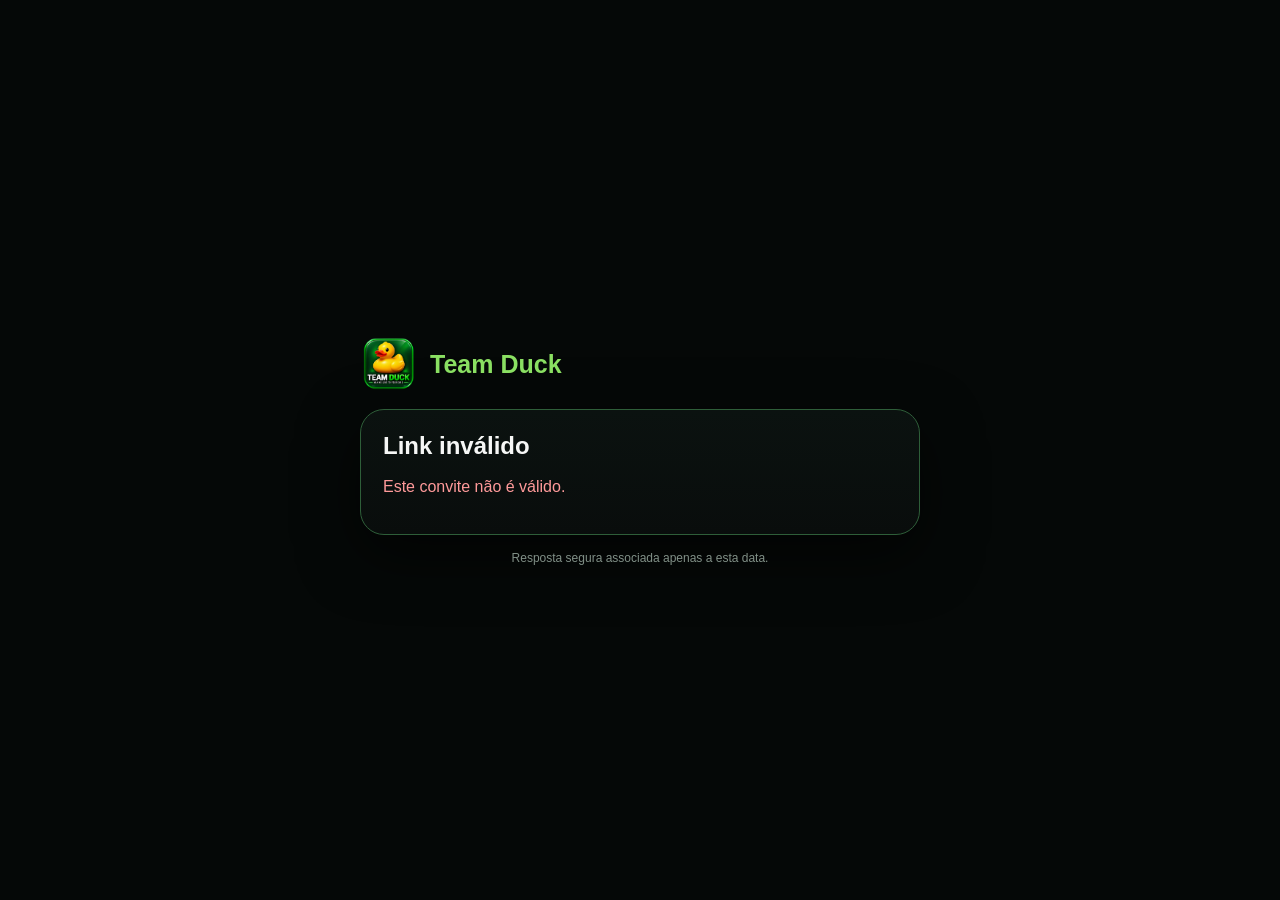
==== confirm.html @ 98502fc3 "Add public concert confirmation page" ====
<!doctype html><html lang="pt-PT"><head><meta charset="utf-8"><meta name="viewport" content="width=device-width,initial-scale=1,viewport-fit=cover"><meta name="theme-color" content="#061008"><title>Team Duck · Confirmar disponibilidade</title><style>*{box-sizing:border-box}html,body{margin:0;background:#050807;color:#f6f7f6;font-family:-apple-system,BlinkMacSystemFont,"Segoe UI",sans-serif}body{min-height:100vh;display:grid;place-items:center;padding:22px}.wrap{width:min(100%,560px)}.brand{display:flex;align-items:center;gap:12px;margin-bottom:16px}.brand img{width:58px;height:58px;border-radius:16px}.brand strong{font-size:25px;color:#8adf62}.card{background:linear-gradient(180deg,#0b1210,#090d0c);border:1px solid #2e5e39;border-radius:24px;padding:22px;box-shadow:0 20px 60px #0009}h1{font-size:24px;margin:0 0 18px}.row{padding:12px 0;border-bottom:1px solid #1f2b25}.row:last-of-type{border-bottom:0}.k{display:block;color:#81d85d;font-size:12px;font-weight:800;text-transform:uppercase;margin-bottom:4px}.v{font-size:17px}.status{margin-top:16px;padding:12px 14px;border-radius:14px;background:#121d18;color:#dbe7df}.actions{display:grid;grid-template-columns:1fr;gap:12px;margin-top:20px}button{border:0;border-radius:15px;padding:15px;font:inherit;font-size:17px;font-weight:800;color:white}.yes{background:#2d9f54}.no{background:#8e3333}.msg{padding:12px 14px;margin-bottom:16px;border-radius:14px;background:#102219;color:#dff5e7}.error{color:#ff9a9a}.foot{text-align:center;color:#819087;font-size:12px;margin-top:16px}</style></head><body><main class="wrap"><div class="brand"><img src="401FB0DA-DAD2-49CE-89E0-A9850A0722F7.png" alt="Team Duck"><strong>Team Duck</strong></div><section class="card"><div id="content"><h1>A carregar convite…</h1></div></section><div class="foot">Resposta segura associada apenas a esta data.</div></main><script>const SUPA='https://fnuchugrbwvmmtfbpboa.supabase.co/functions/v1';const qs=new URLSearchParams(location.search);const token=qs.get('token')||'';const esc=s=>String(s??'').replace(/[&<>"']/g,m=>({'&':'&amp;','<':'&lt;','>':'&gt;','"':'&quot;',"'":'&#39;'}[m]));function statusLabel(s){return s==='accepted'?'✅ Disponível':s==='declined'?'❌ Indisponível':'⏳ A aguardar resposta'}async function load(){const host=document.getElementById('content');if(!token){host.innerHTML='<h1>Link inválido</h1><p class="error">Este convite não é válido.</p>';return}try{const r=await fetch(`${SUPA}/concert-invite?token=${encodeURIComponent(token)}`,{cache:'no-store'});const j=await r.json();if(!r.ok||!j.ok)throw new Error('expired');const c=j.concert;const dt=new Intl.DateTimeFormat('pt-PT',{dateStyle:'full',timeStyle:'short',timeZone:'Europe/Lisbon'}).format(new Date(c.starts_at));const loc=[c.venue,c.city].filter(Boolean).join(' · ')||'Por definir';host.innerHTML=`<h1>Confirmar disponibilidade</h1><div class="row"><span class="k">Técnico</span><span class="v">${esc(c.technician_name)}</span></div><div class="row"><span class="k">Artista</span><span class="v">${esc(c.artist_name)}</span></div><div class="row"><span class="k">Data e hora</span><span class="v">${esc(dt)}</span></div><div class="row"><span class="k">Local</span><span class="v">${esc(loc)}</span></div><div class="row"><span class="k">Função</span><span class="v">${esc(c.work_position||'Por definir')}</span></div><div class="status" id="status">${statusLabel(c.technician_response)}</div><div class="actions"><button class="yes" onclick="answer('accepted')">✅ SIM, estou disponível</button><button class="no" onclick="answer('declined')">❌ NÃO, não estou disponível</button></div>`}catch(e){host.innerHTML='<h1>Convite indisponível</h1><p class="error">Este link é inválido ou expirou.</p>'}}async function answer(value){const buttons=document.querySelectorAll('button');buttons.forEach(b=>b.disabled=true);try{const r=await fetch(`${SUPA}/concert-response?token=${encodeURIComponent(token)}&answer=${encodeURIComponent(value)}&source=whatsapp&format=json`,{cache:'no-store'});const j=await r.json();if(!r.ok||!j.ok)throw new Error('failed');document.getElementById('content').innerHTML=`<div class="msg">${value==='accepted'?'Disponibilidade confirmada. Obrigado.':'Indisponibilidade registada. Obrigado.'}</div><h1>${value==='accepted'?'✅ Resposta registada':'❌ Resposta registada'}</h1><p>Podes fechar esta página.</p>`}catch(e){buttons.forEach(b=>b.disabled=false);alert('Não foi possível registar a resposta. Tenta novamente.')}}load();</script></body></html>
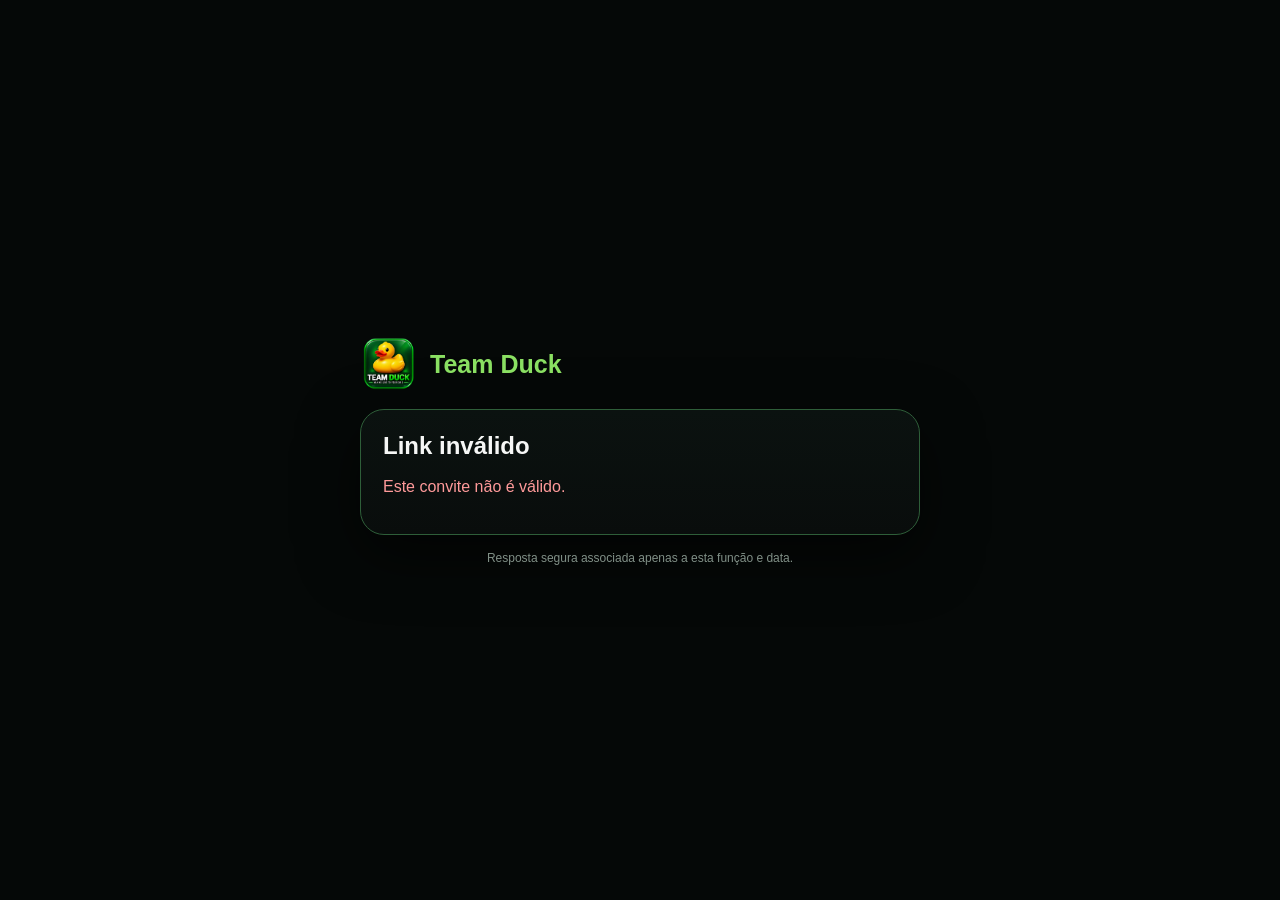
==== commit 2fb181d5: "Support independent FOH and ROH assignment responses" ====
--- a/confirm.html
+++ b/confirm.html
@@ -1 +1 @@
-<!doctype html><html lang="pt-PT"><head><meta charset="utf-8"><meta name="viewport" content="width=device-width,initial-scale=1,viewport-fit=cover"><meta name="theme-color" content="#061008"><title>Team Duck · Confirmar disponibilidade</title><style>*{box-sizing:border-box}html,body{margin:0;background:#050807;color:#f6f7f6;font-family:-apple-system,BlinkMacSystemFont,"Segoe UI",sans-serif}body{min-height:100vh;display:grid;place-items:center;padding:22px}.wrap{width:min(100%,560px)}.brand{display:flex;align-items:center;gap:12px;margin-bottom:16px}.brand img{width:58px;height:58px;border-radius:16px}.brand strong{font-size:25px;color:#8adf62}.card{background:linear-gradient(180deg,#0b1210,#090d0c);border:1px solid #2e5e39;border-radius:24px;padding:22px;box-shadow:0 20px 60px #0009}h1{font-size:24px;margin:0 0 18px}.row{padding:12px 0;border-bottom:1px solid #1f2b25}.row:last-of-type{border-bottom:0}.k{display:block;color:#81d85d;font-size:12px;font-weight:800;text-transform:uppercase;margin-bottom:4px}.v{font-size:17px}.status{margin-top:16px;padding:12px 14px;border-radius:14px;background:#121d18;color:#dbe7df}.actions{display:grid;grid-template-columns:1fr;gap:12px;margin-top:20px}button{border:0;border-radius:15px;padding:15px;font:inherit;font-size:17px;font-weight:800;color:white}.yes{background:#2d9f54}.no{background:#8e3333}.msg{padding:12px 14px;margin-bottom:16px;border-radius:14px;background:#102219;color:#dff5e7}.error{color:#ff9a9a}.foot{text-align:center;color:#819087;font-size:12px;margin-top:16px}</style></head><body><main class="wrap"><div class="brand"><img src="401FB0DA-DAD2-49CE-89E0-A9850A0722F7.png" alt="Team Duck"><strong>Team Duck</strong></div><section class="card"><div id="content"><h1>A carregar convite…</h1></div></section><div class="foot">Resposta segura associada apenas a esta data.</div></main><script>const SUPA='https://fnuchugrbwvmmtfbpboa.supabase.co/functions/v1';const qs=new URLSearchParams(location.search);const token=qs.get('token')||'';const esc=s=>String(s??'').replace(/[&<>"']/g,m=>({'&':'&amp;','<':'&lt;','>':'&gt;','"':'&quot;',"'":'&#39;'}[m]));function statusLabel(s){return s==='accepted'?'✅ Disponível':s==='declined'?'❌ Indisponível':'⏳ A aguardar resposta'}async function load(){const host=document.getElementById('content');if(!token){host.innerHTML='<h1>Link inválido</h1><p class="error">Este convite não é válido.</p>';return}try{const r=await fetch(`${SUPA}/concert-invite?token=${encodeURIComponent(token)}`,{cache:'no-store'});const j=await r.json();if(!r.ok||!j.ok)throw new Error('expired');const c=j.concert;const dt=new Intl.DateTimeFormat('pt-PT',{dateStyle:'full',timeStyle:'short',timeZone:'Europe/Lisbon'}).format(new Date(c.starts_at));const loc=[c.venue,c.city].filter(Boolean).join(' · ')||'Por definir';host.innerHTML=`<h1>Confirmar disponibilidade</h1><div class="row"><span class="k">Técnico</span><span class="v">${esc(c.technician_name)}</span></div><div class="row"><span class="k">Artista</span><span class="v">${esc(c.artist_name)}</span></div><div class="row"><span class="k">Data e hora</span><span class="v">${esc(dt)}</span></div><div class="row"><span class="k">Local</span><span class="v">${esc(loc)}</span></div><div class="row"><span class="k">Função</span><span class="v">${esc(c.work_position||'Por definir')}</span></div><div class="status" id="status">${statusLabel(c.technician_response)}</div><div class="actions"><button class="yes" onclick="answer('accepted')">✅ SIM, estou disponível</button><button class="no" onclick="answer('declined')">❌ NÃO, não estou disponível</button></div>`}catch(e){host.innerHTML='<h1>Convite indisponível</h1><p class="error">Este link é inválido ou expirou.</p>'}}async function answer(value){const buttons=document.querySelectorAll('button');buttons.forEach(b=>b.disabled=true);try{const r=await fetch(`${SUPA}/concert-response?token=${encodeURIComponent(token)}&answer=${encodeURIComponent(value)}&source=whatsapp&format=json`,{cache:'no-store'});const j=await r.json();if(!r.ok||!j.ok)throw new Error('failed');document.getElementById('content').innerHTML=`<div class="msg">${value==='accepted'?'Disponibilidade confirmada. Obrigado.':'Indisponibilidade registada. Obrigado.'}</div><h1>${value==='accepted'?'✅ Resposta registada':'❌ Resposta registada'}</h1><p>Podes fechar esta página.</p>`}catch(e){buttons.forEach(b=>b.disabled=false);alert('Não foi possível registar a resposta. Tenta novamente.')}}load();</script></body></html>+<!doctype html><html lang="pt-PT"><head><meta charset="utf-8"><meta name="viewport" content="width=device-width,initial-scale=1,viewport-fit=cover"><meta name="theme-color" content="#061008"><title>Team Duck · Confirmar disponibilidade</title><style>*{box-sizing:border-box}html,body{margin:0;background:#050807;color:#f6f7f6;font-family:-apple-system,BlinkMacSystemFont,"Segoe UI",sans-serif}body{min-height:100vh;display:grid;place-items:center;padding:22px}.wrap{width:min(100%,560px)}.brand{display:flex;align-items:center;gap:12px;margin-bottom:16px}.brand img{width:58px;height:58px;border-radius:16px}.brand strong{font-size:25px;color:#8adf62}.card{background:linear-gradient(180deg,#0b1210,#090d0c);border:1px solid #2e5e39;border-radius:24px;padding:22px;box-shadow:0 20px 60px #0009}h1{font-size:24px;margin:0 0 18px}.row{padding:12px 0;border-bottom:1px solid #1f2b25}.row:last-of-type{border-bottom:0}.k{display:block;color:#81d85d;font-size:12px;font-weight:800;text-transform:uppercase;margin-bottom:4px}.v{font-size:17px}.status{margin-top:16px;padding:12px 14px;border-radius:14px;background:#121d18;color:#dbe7df}.actions{display:grid;grid-template-columns:1fr;gap:12px;margin-top:20px}button{border:0;border-radius:15px;padding:15px;font:inherit;font-size:17px;font-weight:800;color:white}.yes{background:#2d9f54}.no{background:#8e3333}.msg{padding:12px 14px;margin-bottom:16px;border-radius:14px;background:#102219;color:#dff5e7}.error{color:#ff9a9a}.foot{text-align:center;color:#819087;font-size:12px;margin-top:16px}</style></head><body><main class="wrap"><div class="brand"><img src="401FB0DA-DAD2-49CE-89E0-A9850A0722F7.png" alt="Team Duck"><strong>Team Duck</strong></div><section class="card"><div id="content"><h1>A carregar convite…</h1></div></section><div class="foot">Resposta segura associada apenas a esta função e data.</div></main><script>const SUPA='https://fnuchugrbwvmmtfbpboa.supabase.co/functions/v1';const qs=new URLSearchParams(location.search);const token=qs.get('token')||'';let inviteKind='concert';const esc=s=>String(s??'').replace(/[&<>"']/g,m=>({'&':'&amp;','<':'&lt;','>':'&gt;','"':'&quot;',"'":'&#39;'}[m]));function statusLabel(s){return s==='accepted'?'✅ Disponível':s==='declined'?'❌ Indisponível':'⏳ A aguardar resposta'}async function load(){const host=document.getElementById('content');if(!token){host.innerHTML='<h1>Link inválido</h1><p class="error">Este convite não é válido.</p>';return}try{const r=await fetch(`${SUPA}/concert-invite?token=${encodeURIComponent(token)}`,{cache:'no-store'});const j=await r.json();if(!r.ok||!j.ok)throw new Error('expired');inviteKind=j.kind||'concert';const c=j.concert;const dt=new Intl.DateTimeFormat('pt-PT',{dateStyle:'full',timeStyle:'short',timeZone:'Europe/Lisbon'}).format(new Date(c.starts_at));const loc=[c.venue,c.city].filter(Boolean).join(' · ')||'Por definir';host.innerHTML=`<h1>Confirmar disponibilidade</h1><div class="row"><span class="k">Técnico</span><span class="v">${esc(c.technician_name)}</span></div><div class="row"><span class="k">Artista</span><span class="v">${esc(c.artist_name)}</span></div><div class="row"><span class="k">Data e hora</span><span class="v">${esc(dt)}</span></div><div class="row"><span class="k">Local</span><span class="v">${esc(loc)}</span></div><div class="row"><span class="k">Função</span><span class="v">${esc(c.work_position||'Por definir')}</span></div><div class="status" id="status">${statusLabel(c.technician_response)}</div><div class="actions"><button class="yes" onclick="answer('accepted')">✅ SIM, estou disponível</button><button class="no" onclick="answer('declined')">❌ NÃO, não estou disponível</button></div>`}catch(e){host.innerHTML='<h1>Convite indisponível</h1><p class="error">Este link é inválido ou expirou.</p>'}}async function answer(value){const buttons=document.querySelectorAll('button');buttons.forEach(b=>b.disabled=true);try{const endpoint=inviteKind==='assignment'?'assignment-response':'concert-response';const suffix=inviteKind==='assignment'?'': '&source=whatsapp&format=json';const r=await fetch(`${SUPA}/${endpoint}?token=${encodeURIComponent(token)}&answer=${encodeURIComponent(value)}${suffix}`,{cache:'no-store'});const j=await r.json();if(!r.ok||!j.ok)throw new Error('failed');document.getElementById('content').innerHTML=`<div class="msg">${value==='accepted'?'Disponibilidade confirmada. Obrigado.':'Indisponibilidade registada. Obrigado.'}</div><h1>${value==='accepted'?'✅ Resposta registada':'❌ Resposta registada'}</h1><p>Podes fechar esta página.</p>`}catch(e){buttons.forEach(b=>b.disabled=false);alert('Não foi possível registar a resposta. Tenta novamente.')}}load();</script></body></html>
